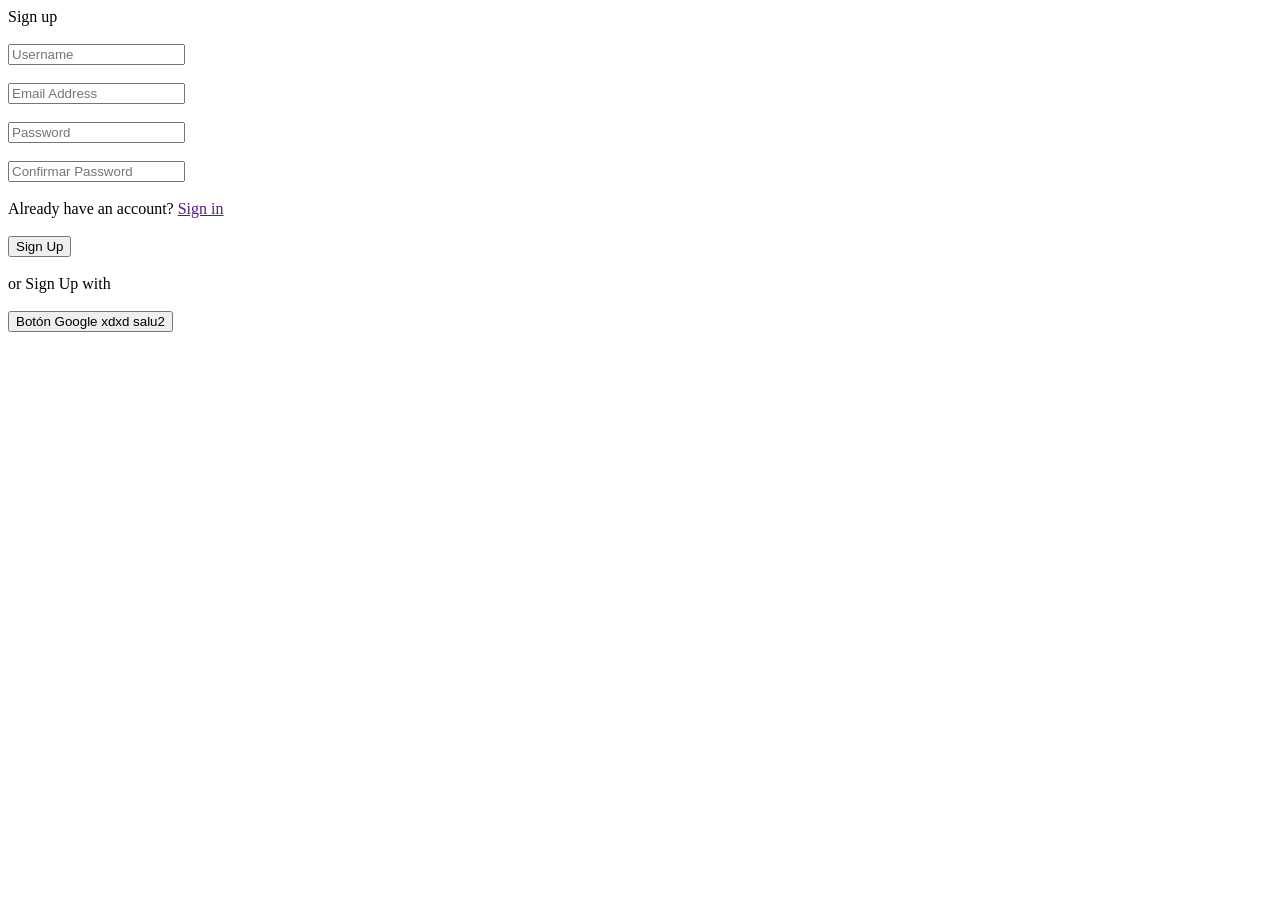
==== public/SignUp.html @ ee6b67a3 "Sign Up coso" ====
<!DOCTYPE html>
<html lang="en">
<head>
    <meta charset="UTF-8">
    <meta name="viewport" content="width=device-width, initial-scale=1.0">
    <title>Registro</title>
    <link rel="stylesheet" href="esti.css">
</head>
<body>
    <div class="container">
        <form action="" id="formSignUp">
            <label for="" id="lbl_signUp">Sign up</label>
            <br><br>

            <input type="text" placeholder="Username">
            <br><br>
            <input type="text" placeholder="Email Address">
            <br><br>
            <input type="password" placeholder="Password">
            <br><br>
            <input type="password" placeholder="Confirmar Password">
            <br><br>

            <div class="txt_signIn">
                <label for="">Already have an account?</label>
                <a href="">Sign in</a>
                <br><br>
            </div>

            <button>Sign Up</button>
            <br><br>

            <label id="txt_withGoogle"><span>or Sign Up with</span></label>
            <br><br>

            <button id="Googlexdxdx">Botón Google xdxd salu2</button>
        </form>
    </div>
</body>
</html>
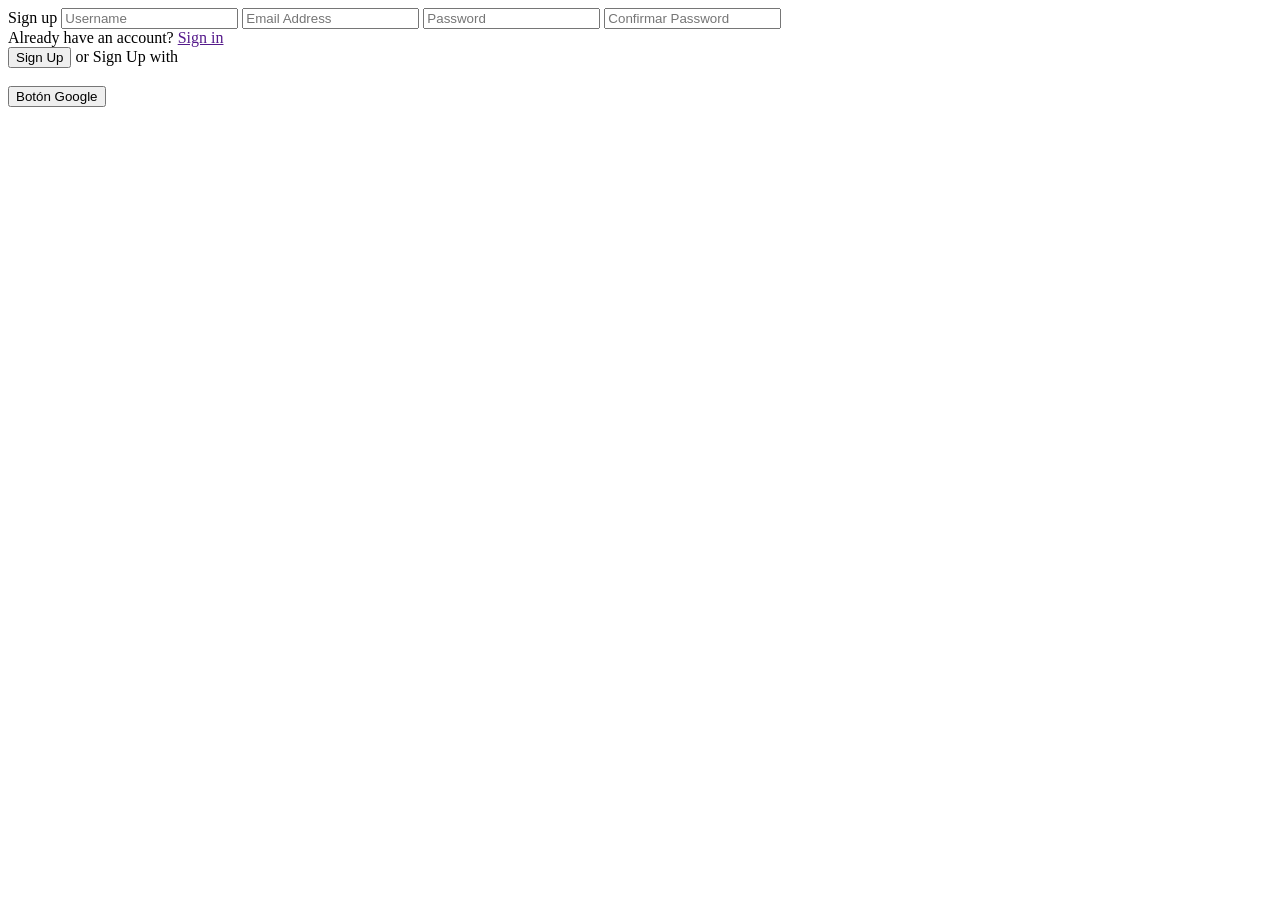
==== commit a91dc68e: "Update SignUp.html formal" ====
--- a/public/SignUp.html
+++ b/public/SignUp.html
@@ -4,37 +4,26 @@
     <meta charset="UTF-8">
     <meta name="viewport" content="width=device-width, initial-scale=1.0">
     <title>Registro</title>
-    <link rel="stylesheet" href="esti.css">
+    <link rel="stylesheet" href="#">
 </head>
 <body>
     <div class="container">
         <form action="" id="formSignUp">
             <label for="" id="lbl_signUp">Sign up</label>
-            <br><br>
-
             <input type="text" placeholder="Username">
-            <br><br>
             <input type="text" placeholder="Email Address">
-            <br><br>
             <input type="password" placeholder="Password">
-            <br><br>
             <input type="password" placeholder="Confirmar Password">
-            <br><br>
 
             <div class="txt_signIn">
                 <label for="">Already have an account?</label>
                 <a href="">Sign in</a>
-                <br><br>
             </div>
-
             <button>Sign Up</button>
-            <br><br>
-
             <label id="txt_withGoogle"><span>or Sign Up with</span></label>
             <br><br>
-
-            <button id="Googlexdxdx">Botón Google xdxd salu2</button>
+            <button id="Google">Botón Google</button>
         </form>
     </div>
 </body>
-</html>+</html>
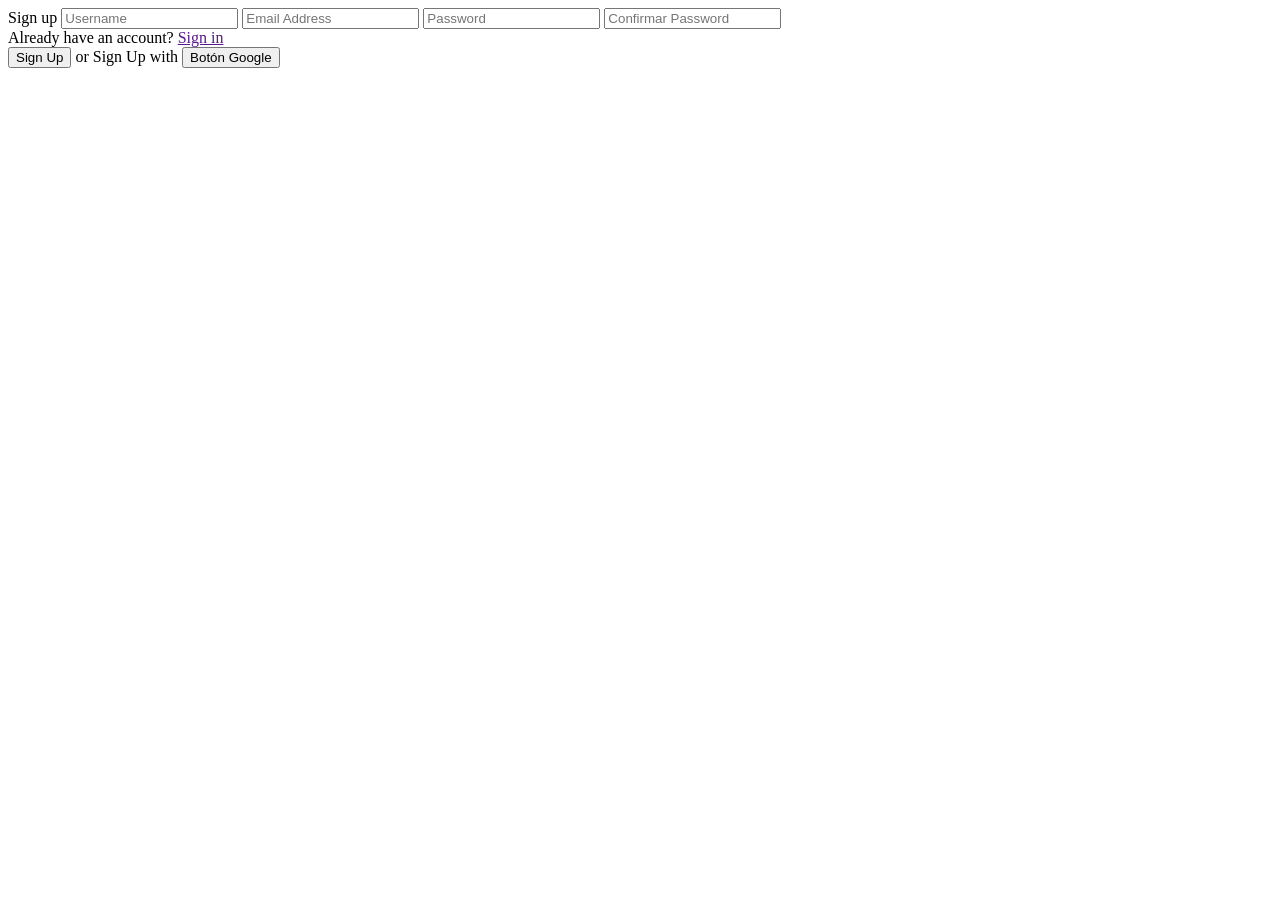
==== commit 5f7d7d8f: "Update SignUp.html sin br" ====
--- a/public/SignUp.html
+++ b/public/SignUp.html
@@ -14,14 +14,12 @@
             <input type="text" placeholder="Email Address">
             <input type="password" placeholder="Password">
             <input type="password" placeholder="Confirmar Password">
-
             <div class="txt_signIn">
                 <label for="">Already have an account?</label>
                 <a href="">Sign in</a>
             </div>
             <button>Sign Up</button>
             <label id="txt_withGoogle"><span>or Sign Up with</span></label>
-            <br><br>
             <button id="Google">Botón Google</button>
         </form>
     </div>
